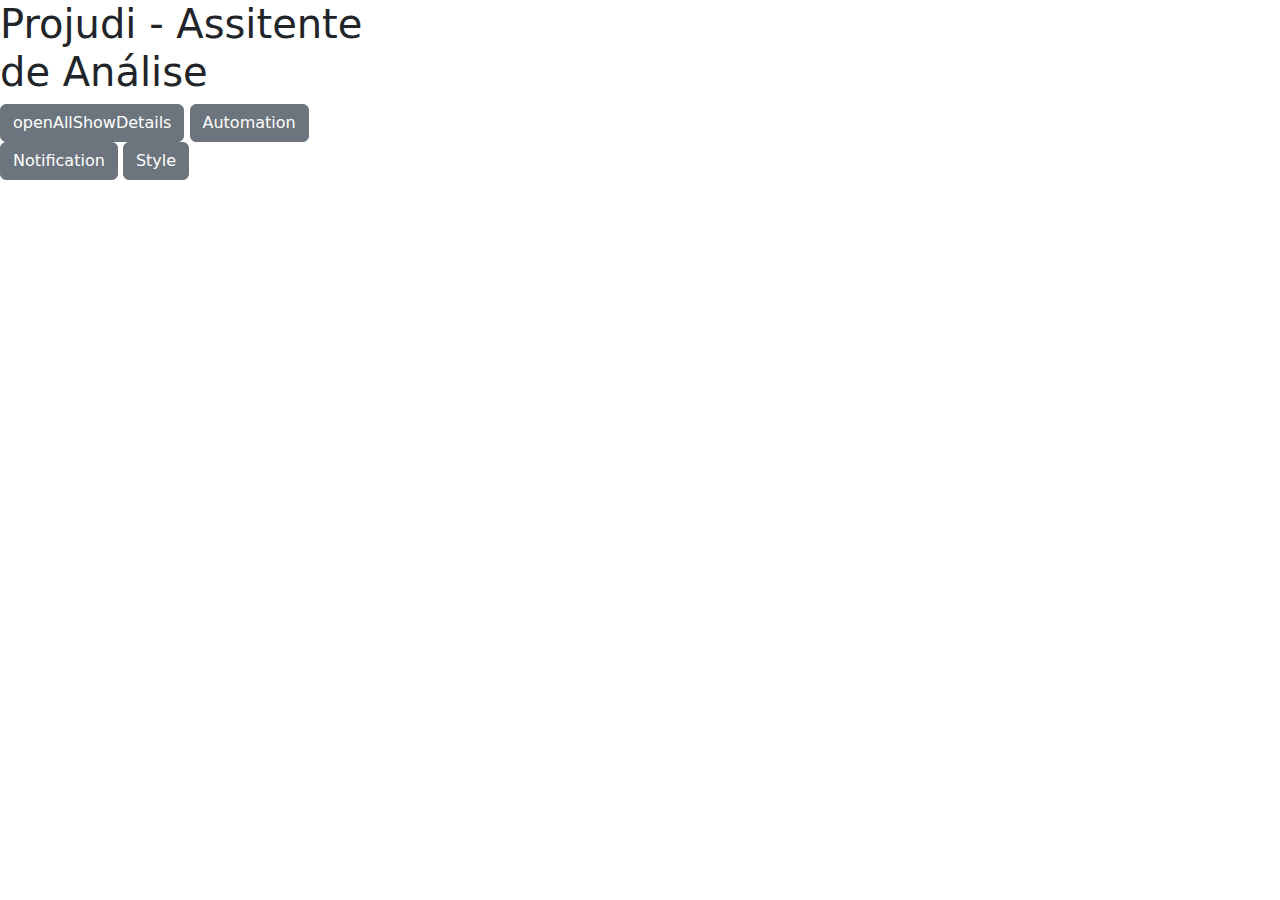
==== popup.html @ 68b8b883 "Automation - First Version" ====
<!DOCTYPE html>
<html>
<head>
    <title>Popup</title>
    <meta charset="UTF-8">
    <link rel="stylesheet" href="./popup.css">
    <link href="https://cdn.jsdelivr.net/npm/bootstrap@5.3.3/dist/css/bootstrap.min.css" rel="stylesheet" integrity="sha384-QWTKZyjpPEjISv5WaRU9OFeRpok6YctnYmDr5pNlyT2bRjXh0JMhjY6hW+ALEwIH" crossorigin="anonymous">
</head>
<body>
    <h1>Projudi - Assitente de Análise</h1>
    <button type="button" class="btn btn-secondary" id="openAllShowDetailsButton">openAllShowDetails</button>
    <button type="button" class="btn btn-secondary" id="automationButton">Automation</button>
    <button type="button" class="btn btn-secondary" id="notificationButton">Notification</button>
    <button type="button" class="btn btn-secondary" id="mainButton">Style</button>
    <!-- <script src="https://cdn.jsdelivr.net/npm/bootstrap@5.3.3/dist/js/bootstrap.bundle.min.js" integrity="sha384-YvpcrYf0tY3lHB60NNkmXc5s9fDVZLESaAA55NDzOxhy9GkcIdslK1eN7N6jIeHz" crossorigin="anonymous"></script> -->
    <script src="popup.js"></script>
</body>
</html>
---- popup.css ----
body{
    height: 400px;
    width: 400px;
}
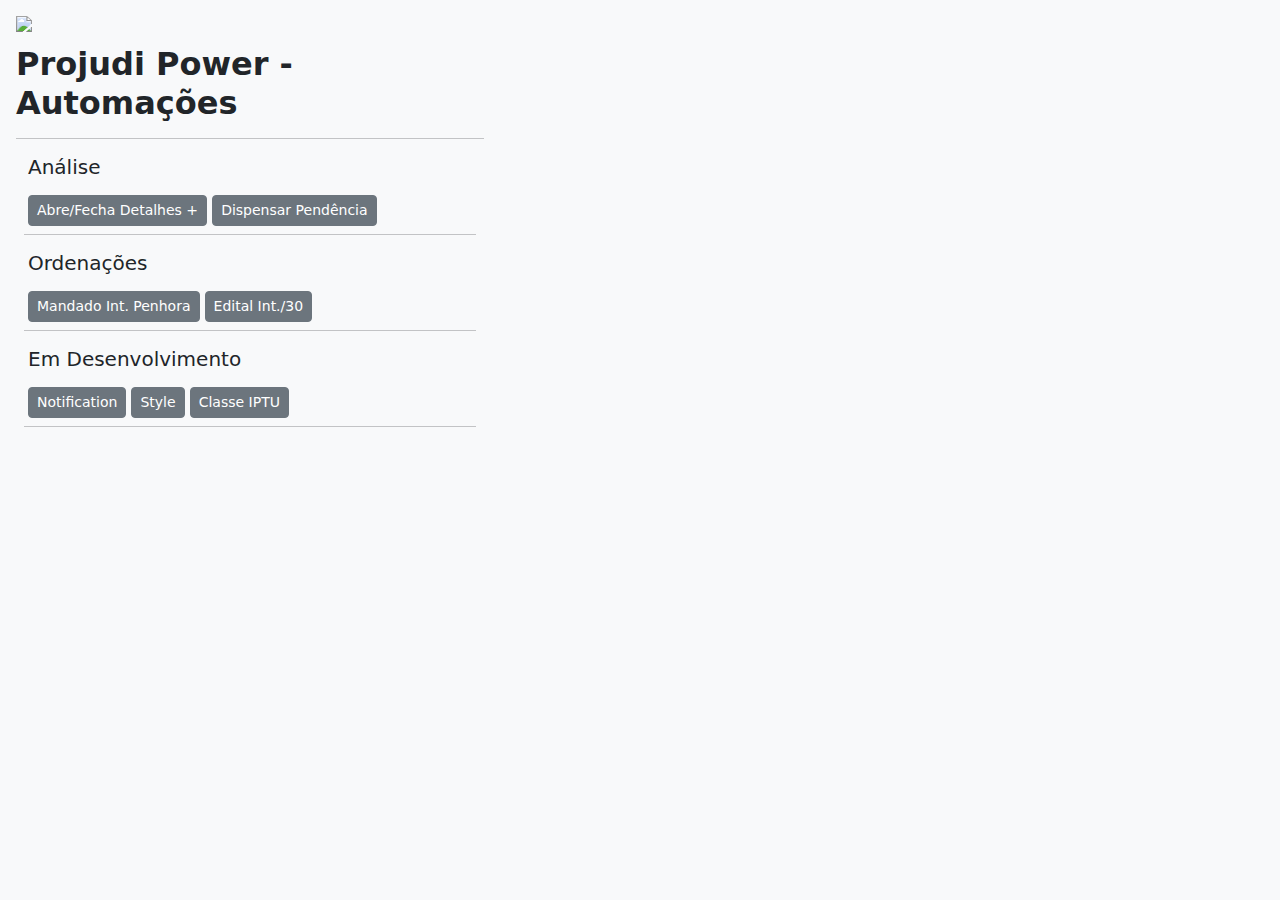
==== commit 92dc8c33: "FiltersUpdate" ====
--- a/popup.html
+++ b/popup.html
@@ -6,12 +6,39 @@
     <link rel="stylesheet" href="./popup.css">
     <link href="https://cdn.jsdelivr.net/npm/bootstrap@5.3.3/dist/css/bootstrap.min.css" rel="stylesheet" integrity="sha384-QWTKZyjpPEjISv5WaRU9OFeRpok6YctnYmDr5pNlyT2bRjXh0JMhjY6hW+ALEwIH" crossorigin="anonymous">
 </head>
-<body>
-    <h1>Projudi - Assitente de Análise</h1>
-    <button type="button" class="btn btn-secondary" id="openAllShowDetailsButton">openAllShowDetails</button>
-    <button type="button" class="btn btn-secondary" id="automationButton">Automation</button>
-    <button type="button" class="btn btn-secondary" id="notificationButton">Notification</button>
-    <button type="button" class="btn btn-secondary" id="mainButton">Style</button>
+<body class="p-3 mb-2 bg-body-tertiary">
+    
+        <img src="charge.png" style="display: inline-block; vertical-align: super;"/>
+        <h2 style="display: inline-block; margin: 0;"><b>Projudi Power - Automações</b></h2>
+        <hr style="clear: both;">
+  
+    <div class="container">
+        <div class="row g-2">
+            <h5>Análise</h5>
+            <div class="col" id="analyseButtons">
+                <button type="button" class="btn btn-secondary btn-sm" id="openAllShowDetailsButton">Abre/Fecha Detalhes +</button>
+                <button type="button" class="btn btn-secondary btn-sm" id="pendenciaButton">Dispensar Pendência</button>
+            </div>
+            <hr>
+        </div>
+        <div class="row g-2">
+            <h5>Ordenações</h5>
+            <div class="col" id="ordenationButttons">
+                <button type="button" class="btn btn-secondary btn-sm" id="automationButton">Mandado Int. Penhora</button>
+                <button type="button" class="btn btn-secondary btn-sm" id="editalButton">Edital Int./30</button>
+            </div>
+            <hr>
+        </div>
+        <div class="row g-2">
+            <h5>Em Desenvolvimento</h5>                
+            <div class="col" id="developmentButtons">
+                <button type="button" class="btn btn-secondary btn-sm" id="notificationButton">Notification</button>
+                <button type="button" class="btn btn-secondary btn-sm" id="styleButton">Style</button>
+                <button type="button" class="btn btn-secondary btn-sm" id="classeProcessualButton">Classe IPTU</button>
+            </div>
+            <hr>
+        </div>
+    </div>
     <!-- <script src="https://cdn.jsdelivr.net/npm/bootstrap@5.3.3/dist/js/bootstrap.bundle.min.js" integrity="sha384-YvpcrYf0tY3lHB60NNkmXc5s9fDVZLESaAA55NDzOxhy9GkcIdslK1eN7N6jIeHz" crossorigin="anonymous"></script> -->
     <script src="popup.js"></script>
 </body>
--- a/popup.css
+++ b/popup.css
@@ -1,4 +1,4 @@
 body{
-    height: 400px;
-    width: 400px;
+    height: 300px;
+    width: 500px;
 }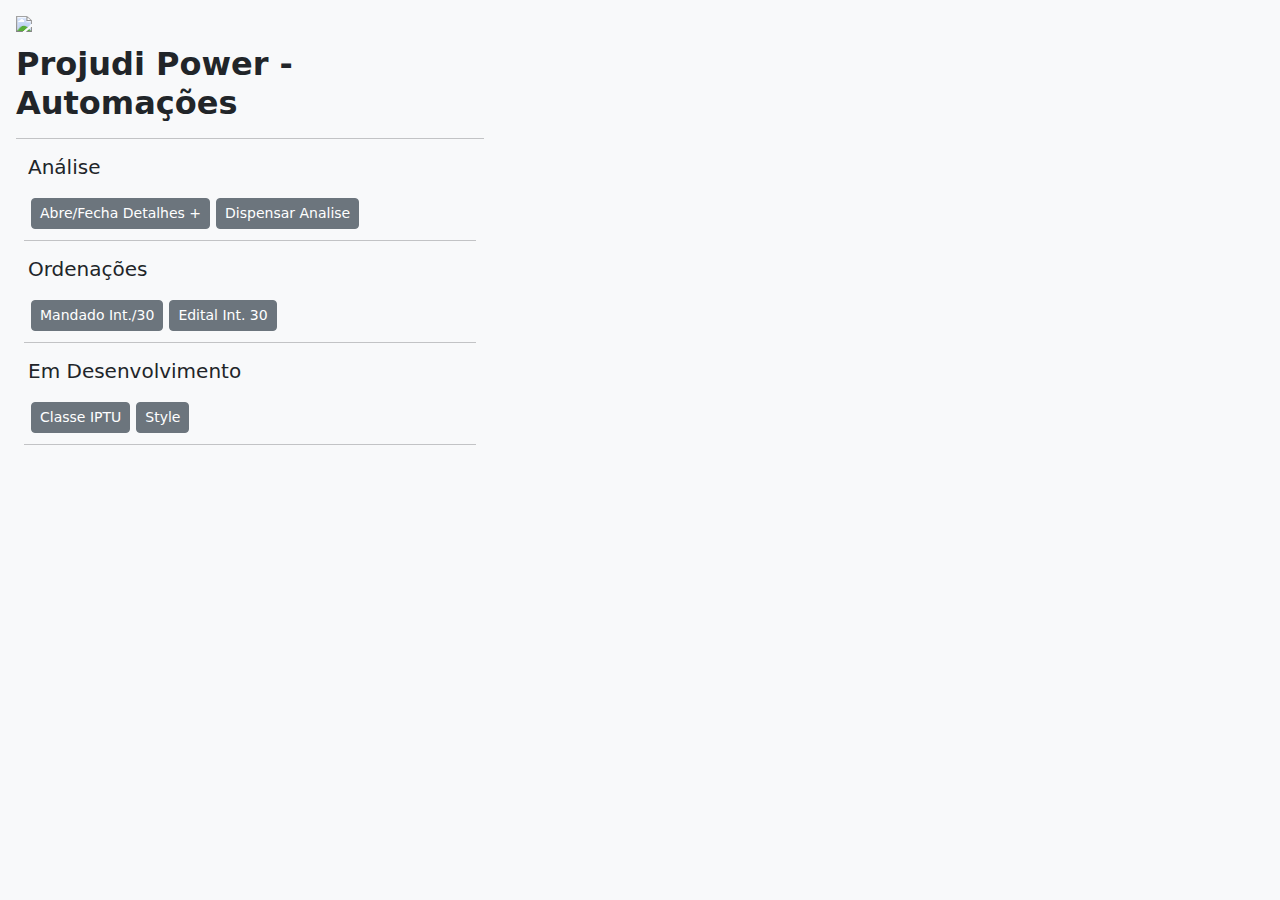
==== commit e0298ec2: "DinamicButtons" ====
--- a/popup.html
+++ b/popup.html
@@ -16,25 +16,25 @@
         <div class="row g-2">
             <h5>Análise</h5>
             <div class="col" id="analyseButtons">
-                <button type="button" class="btn btn-secondary btn-sm" id="openAllShowDetailsButton">Abre/Fecha Detalhes +</button>
-                <button type="button" class="btn btn-secondary btn-sm" id="pendenciaButton">Dispensar Pendência</button>
+                <!-- <button type="button" class="btn btn-secondary btn-sm" id="openAllShowDetailsButton">Abre/Fecha Detalhes +</button> -->
+                <!-- <button type="button" class="btn btn-secondary btn-sm" id="pendenciaButton">Dispensar Pendência</button> -->
             </div>
             <hr>
         </div>
         <div class="row g-2">
             <h5>Ordenações</h5>
             <div class="col" id="ordenationButttons">
-                <button type="button" class="btn btn-secondary btn-sm" id="automationButton">Mandado Int. Penhora</button>
-                <button type="button" class="btn btn-secondary btn-sm" id="editalButton">Edital Int./30</button>
+                <!-- <button type="button" class="btn btn-secondary btn-sm" id="automationButton">Mandado Int. Penhora</button> -->
+                <!-- <button type="button" class="btn btn-secondary btn-sm" id="editalButton">Edital Int./30</button> -->
             </div>
             <hr>
         </div>
         <div class="row g-2">
             <h5>Em Desenvolvimento</h5>                
             <div class="col" id="developmentButtons">
-                <button type="button" class="btn btn-secondary btn-sm" id="notificationButton">Notification</button>
-                <button type="button" class="btn btn-secondary btn-sm" id="styleButton">Style</button>
-                <button type="button" class="btn btn-secondary btn-sm" id="classeProcessualButton">Classe IPTU</button>
+                <!-- <button type="button" class="btn btn-secondary btn-sm" id="notificationButton">Notification</button> -->
+                <!-- <button type="button" class="btn btn-secondary btn-sm" id="styleButton">Style</button> -->
+                <!-- <button type="button" class="btn btn-secondary btn-sm" id="classeProcessualButton">Classe IPTU</button> -->
             </div>
             <hr>
         </div>
--- a/popup.css
+++ b/popup.css
@@ -1,4 +1,8 @@
 body{
     height: 300px;
     width: 500px;
+}
+
+.btn {
+    margin: 3px;
 }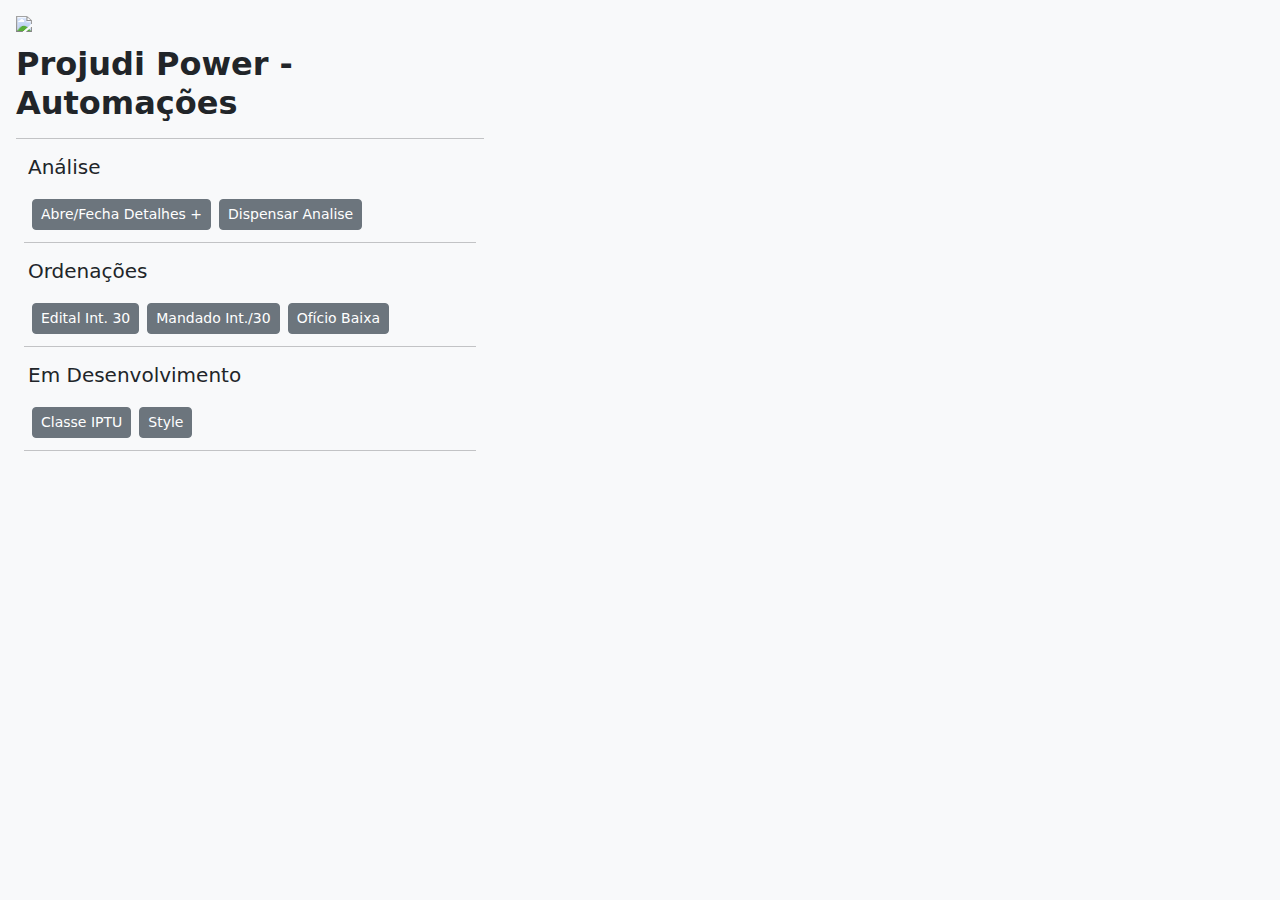
==== commit 041ca879: "NotificationIcon" ====
--- a/popup.html
+++ b/popup.html
@@ -4,28 +4,26 @@
     <title>Popup</title>
     <meta charset="UTF-8">
     <link rel="stylesheet" href="./popup.css">
+    <link rel="stylesheet" href="https://cdnjs.cloudflare.com/ajax/libs/bootstrap-icons/1.10.5/font/bootstrap-icons.min.css">
     <link href="https://cdn.jsdelivr.net/npm/bootstrap@5.3.3/dist/css/bootstrap.min.css" rel="stylesheet" integrity="sha384-QWTKZyjpPEjISv5WaRU9OFeRpok6YctnYmDr5pNlyT2bRjXh0JMhjY6hW+ALEwIH" crossorigin="anonymous">
 </head>
 <body class="p-3 mb-2 bg-body-tertiary">
     
         <img src="charge.png" style="display: inline-block; vertical-align: super;"/>
         <h2 style="display: inline-block; margin: 0;"><b>Projudi Power - Automações</b></h2>
+        <i class="bi bi-bell" id="notificationIcon"></i>
         <hr style="clear: both;">
   
     <div class="container">
         <div class="row g-2">
             <h5>Análise</h5>
             <div class="col" id="analyseButtons">
-                <!-- <button type="button" class="btn btn-secondary btn-sm" id="openAllShowDetailsButton">Abre/Fecha Detalhes +</button> -->
-                <!-- <button type="button" class="btn btn-secondary btn-sm" id="pendenciaButton">Dispensar Pendência</button> -->
             </div>
             <hr>
         </div>
         <div class="row g-2">
             <h5>Ordenações</h5>
             <div class="col" id="ordenationButttons">
-                <!-- <button type="button" class="btn btn-secondary btn-sm" id="automationButton">Mandado Int. Penhora</button> -->
-                <!-- <button type="button" class="btn btn-secondary btn-sm" id="editalButton">Edital Int./30</button> -->
             </div>
             <hr>
         </div>
@@ -33,8 +31,6 @@
             <h5>Em Desenvolvimento</h5>                
             <div class="col" id="developmentButtons">
                 <!-- <button type="button" class="btn btn-secondary btn-sm" id="notificationButton">Notification</button> -->
-                <!-- <button type="button" class="btn btn-secondary btn-sm" id="styleButton">Style</button> -->
-                <!-- <button type="button" class="btn btn-secondary btn-sm" id="classeProcessualButton">Classe IPTU</button> -->
             </div>
             <hr>
         </div>
--- a/popup.css
+++ b/popup.css
@@ -4,5 +4,20 @@
 }
 
 .btn {
-    margin: 3px;
+    margin: 4px;
+}
+
+#notificationIcon {
+    position: absolute;
+    top: 20px; 
+    right: 20px; 
+    font-weight: 900; 
+    font-size: 20px;    
+  }
+#notificationIcon:hover {
+    color: black; /* Change color on hover */
+    background-color: #d3d6db;
+    box-shadow: 0 4px 8px rgba(0, 0, 0, 0.2); /* Adds a shadow on hover */
+    transform: scale(1.1); /* Slightly enlarge the icon on hover */
+    border-radius: 25px;
 }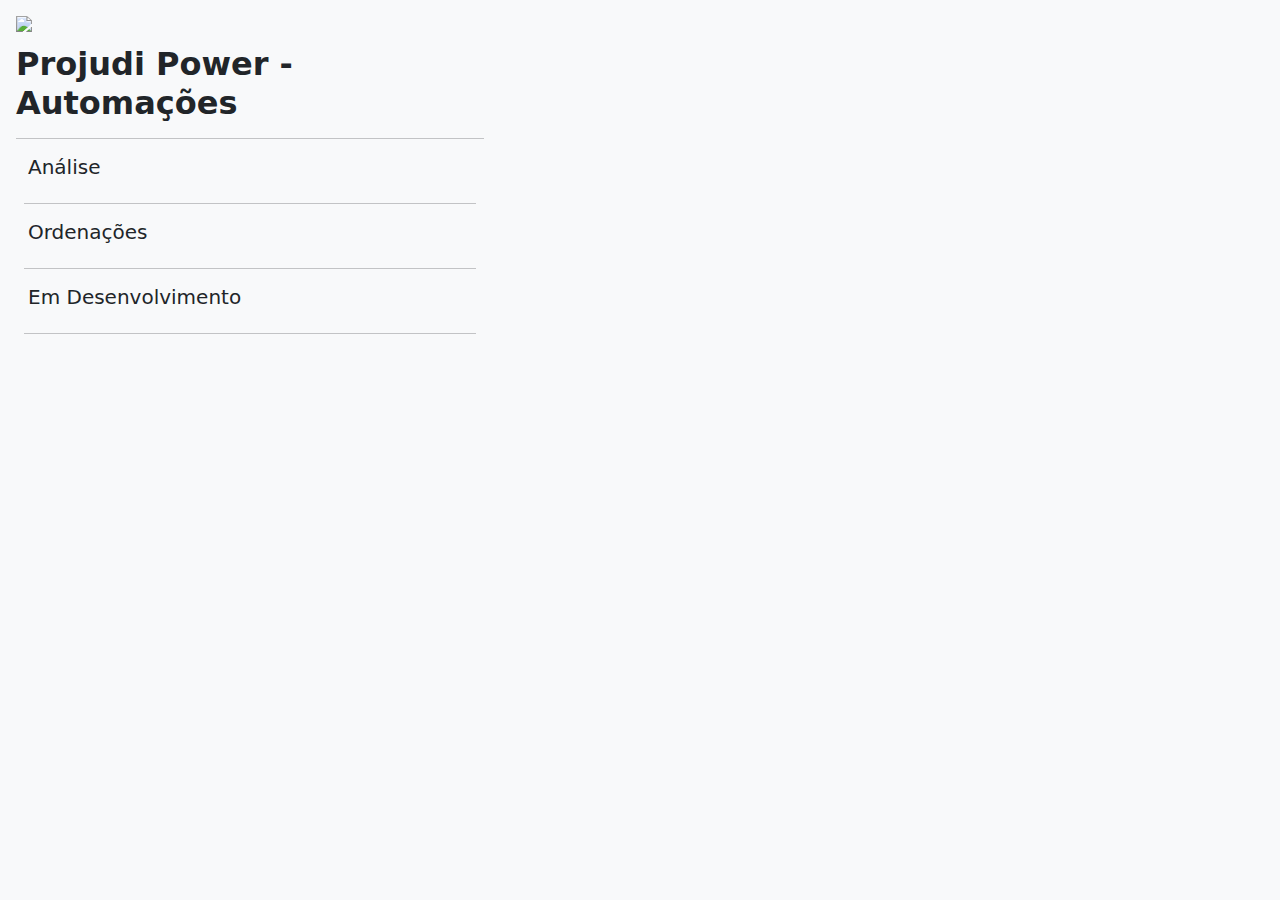
==== commit bead344a: "IconsPopuoImplementation" ====
--- a/popup.html
+++ b/popup.html
@@ -11,7 +11,9 @@
     
         <img src="charge.png" style="display: inline-block; vertical-align: super;"/>
         <h2 style="display: inline-block; margin: 0;"><b>Projudi Power - Automações</b></h2>
-        <i class="bi bi-bell" id="notificationIcon"></i>
+        <i class="bi bi-grid-3x3-gap navegationIcons" id="gridIcon" aria-hidden="true" title="Click aqui para criar ou editar automações"></i>
+        <i class="bi bi-funnel navegationIcons" id="filterIcon" aria-hidden="true" title="Ativar/Desativar os Filtros Personalisados"></i>
+        <i class="bi bi-bell navegationIcons" id="notificationIcon" aria-hidden="true" title="Veja suas notificações"></i>
         <hr style="clear: both;">
   
     <div class="container">
--- a/popup.css
+++ b/popup.css
@@ -7,17 +7,41 @@
     margin: 4px;
 }
 
-#notificationIcon {
+.navegationIcons {
+    
+    font-weight: 900; 
+    font-size: 20px;    
+  }
+
+.navegationIcons:hover {
+    color: black; /* Change color on hover */
+    background-color: #dce0e5;
+    box-shadow: 0 4px 8px rgba(0, 0, 0, 0.2); /* Adds a shadow on hover */
+    transform: scale(1.1); /* Slightly enlarge the icon on hover */
+    border-radius: 25px;
+    box-shadow: 2px 2px 10px rgba(0, 0, 0, 0.7);
+}
+
+.navegationIcons:active{
+    color: blue;
+    background-color: #c1c4c9;
+    box-shadow: 2px 2px 10px rgba(0, 0, 0, 0.7);
+}
+
+#notificationIcon{
     position: absolute;
     top: 20px; 
     right: 20px; 
-    font-weight: 900; 
-    font-size: 20px;    
-  }
-#notificationIcon:hover {
-    color: black; /* Change color on hover */
-    background-color: #d3d6db;
-    box-shadow: 0 4px 8px rgba(0, 0, 0, 0.2); /* Adds a shadow on hover */
-    transform: scale(1.1); /* Slightly enlarge the icon on hover */
-    border-radius: 25px;
+}
+
+#filterIcon{
+    position: absolute;
+    top: 20px; 
+    right: 50px; 
+}
+
+#gridIcon{
+    position: absolute;
+    top: 20px;
+    right: 80px;
 }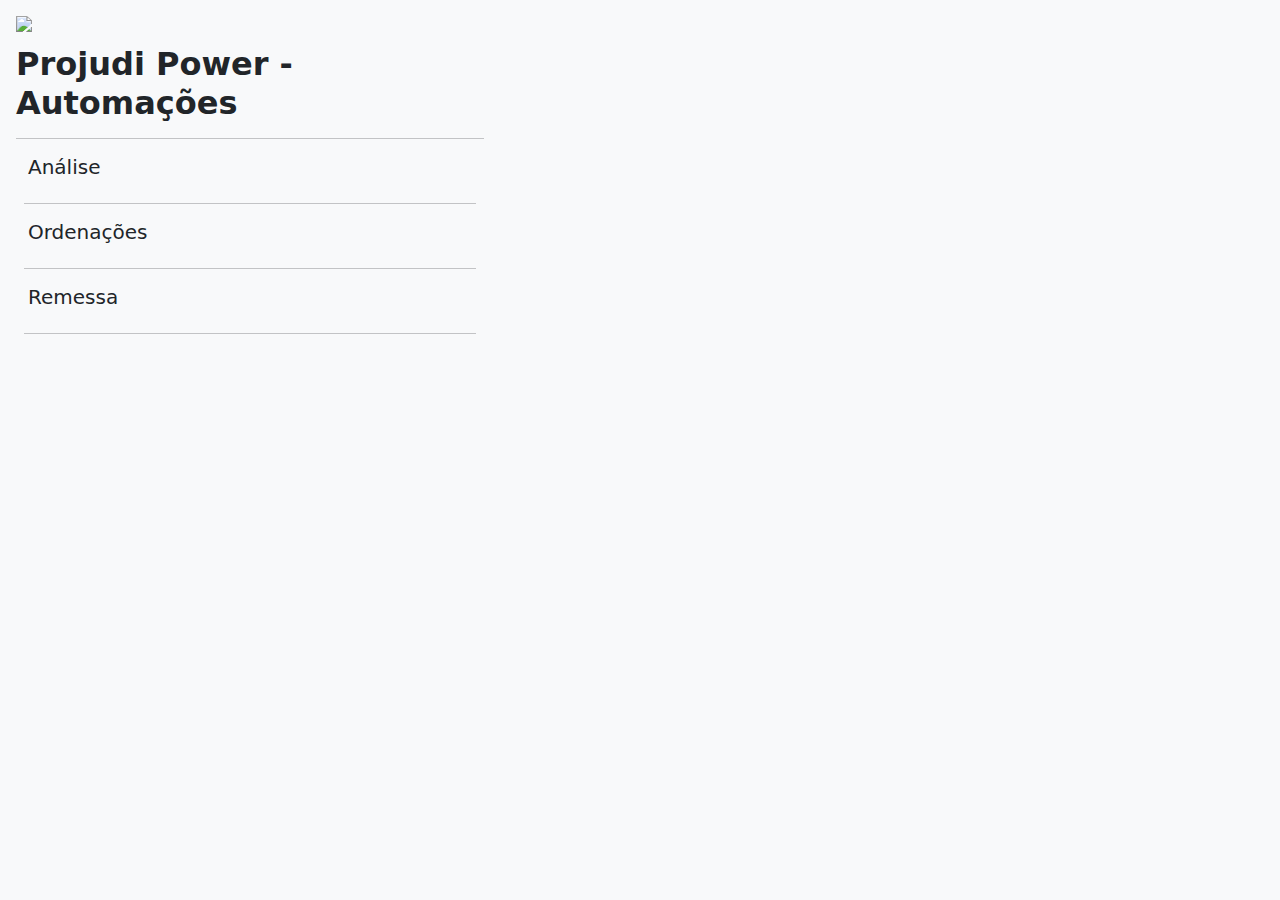
==== commit a506bfb8: "UpdateButtonsDbPopup" ====
--- a/popup.html
+++ b/popup.html
@@ -19,19 +19,19 @@
     <div class="container">
         <div class="row g-2">
             <h5>Análise</h5>
-            <div class="col" id="analyseButtons">
+            <div class="col" id="analise">
             </div>
             <hr>
         </div>
         <div class="row g-2">
             <h5>Ordenações</h5>
-            <div class="col" id="ordenationButttons">
+            <div class="col" id="ordenacao">
             </div>
             <hr>
         </div>
         <div class="row g-2">
-            <h5>Em Desenvolvimento</h5>                
-            <div class="col" id="developmentButtons">
+            <h5>Remessa</h5>                
+            <div class="col" id="remessa">
                 <!-- <button type="button" class="btn btn-secondary btn-sm" id="notificationButton">Notification</button> -->
             </div>
             <hr>
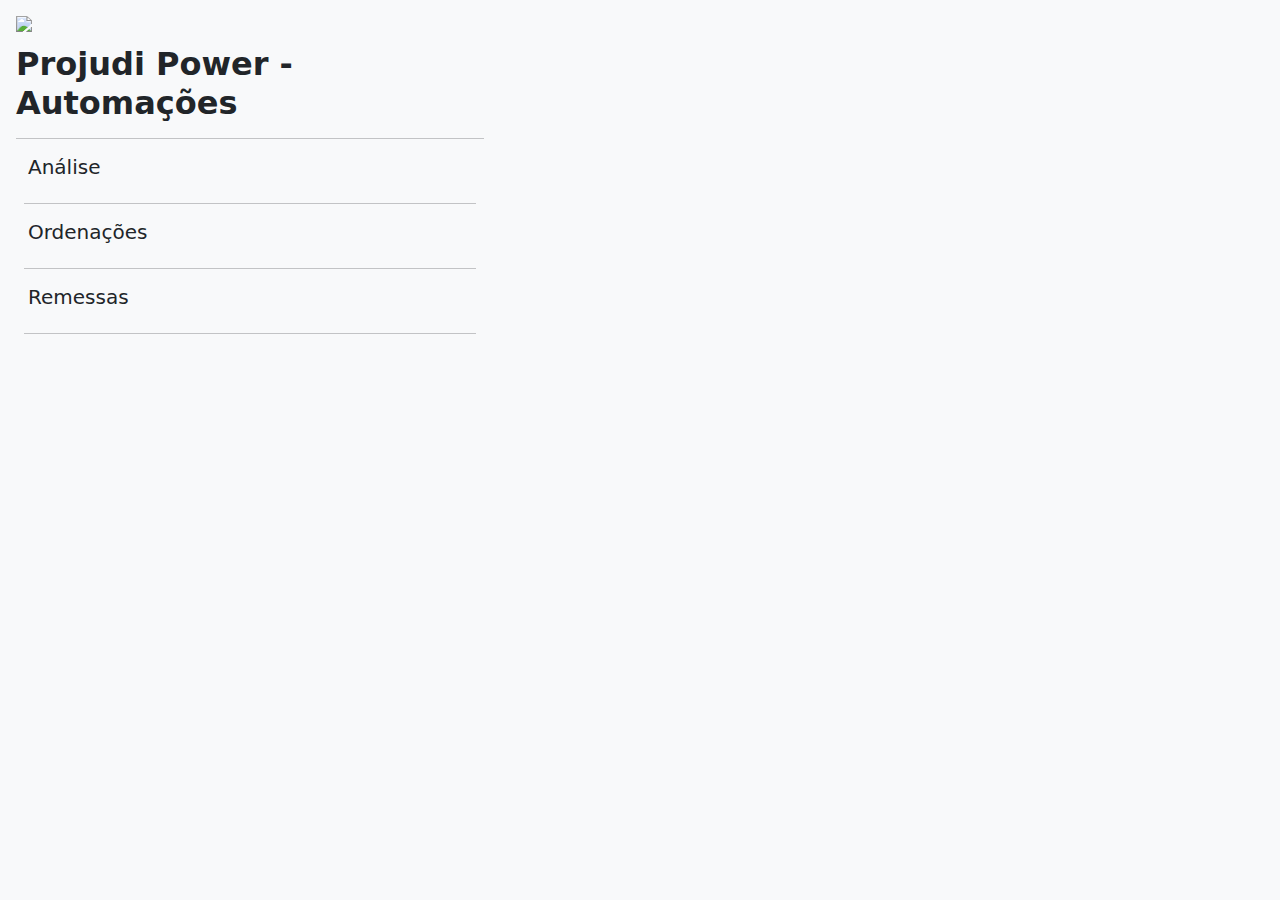
==== commit c8597d02: "AllRemessasImplemented" ====
--- a/popup.html
+++ b/popup.html
@@ -30,7 +30,7 @@
             <hr>
         </div>
         <div class="row g-2">
-            <h5>Remessa</h5>                
+            <h5>Remessas</h5>                
             <div class="col" id="remessa">
                 <!-- <button type="button" class="btn btn-secondary btn-sm" id="notificationButton">Notification</button> -->
             </div>
